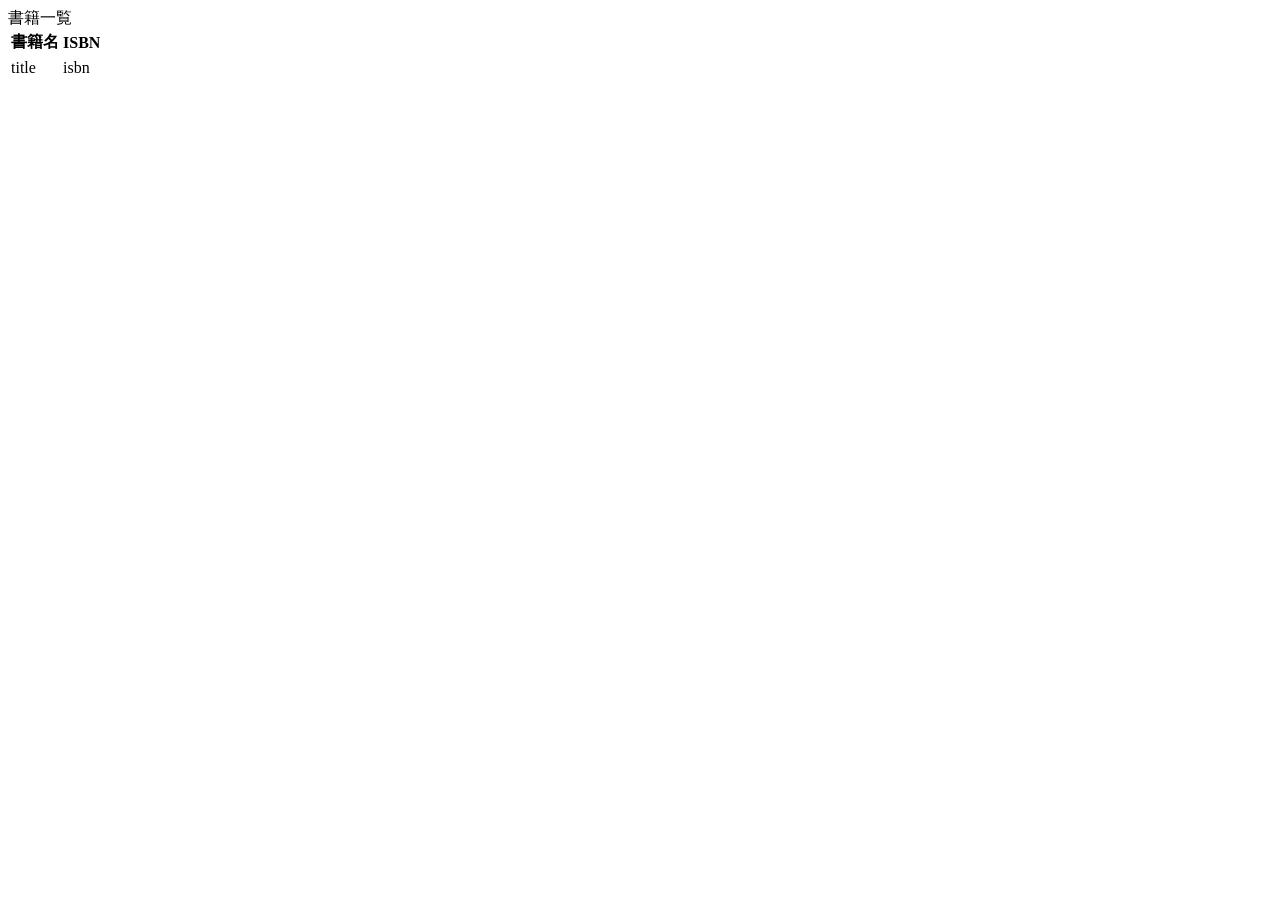
==== src/main/resources/templates/book/index.html @ f6a4c7f3 "書籍一覧画面実装" ====
<!DOCTYPE html>
<html lang="ja" xmlns:th="http://www.thymeleaf.org">
<head th:replace="~{common :: meta_header('書籍一覧',~{::link},~{::script})}">
    <title th:text="${title}+' | MTLibrary'"></title>
    <link rel="stylesheet" th:href="@{/css/book/index.css}" />
    <script type="text/javascript" th:src="@{/js/book/index.js}"></script>
</head>
<body>
    <div class="contents">
        <div th:replace="~{common :: main_sidebar}"></div>
        <div class="main_contents">
            <div th:replace="~{common :: header}"></div>
            <div class="inner_contens">
                <div class="page_title">書籍一覧</div>

                <table class="book_table">
                        <thead>
                            <tr>
                                <th>書籍名</th>
                                <th>ISBN</th>
                            </tr>
                        </thead>
                        <tbody>
                            <tr th:each="book : ${bookMstList}" ></tr>
                                <td th:text="${book.title}">title</td>
                                <td th:text="${book.isbn}">isbn</td>
                            </tr>
                        </tbody>
                </table>
            </div>
        </div>
    </div>
    <div th:replace="~{common :: footer}"></div>
</body>
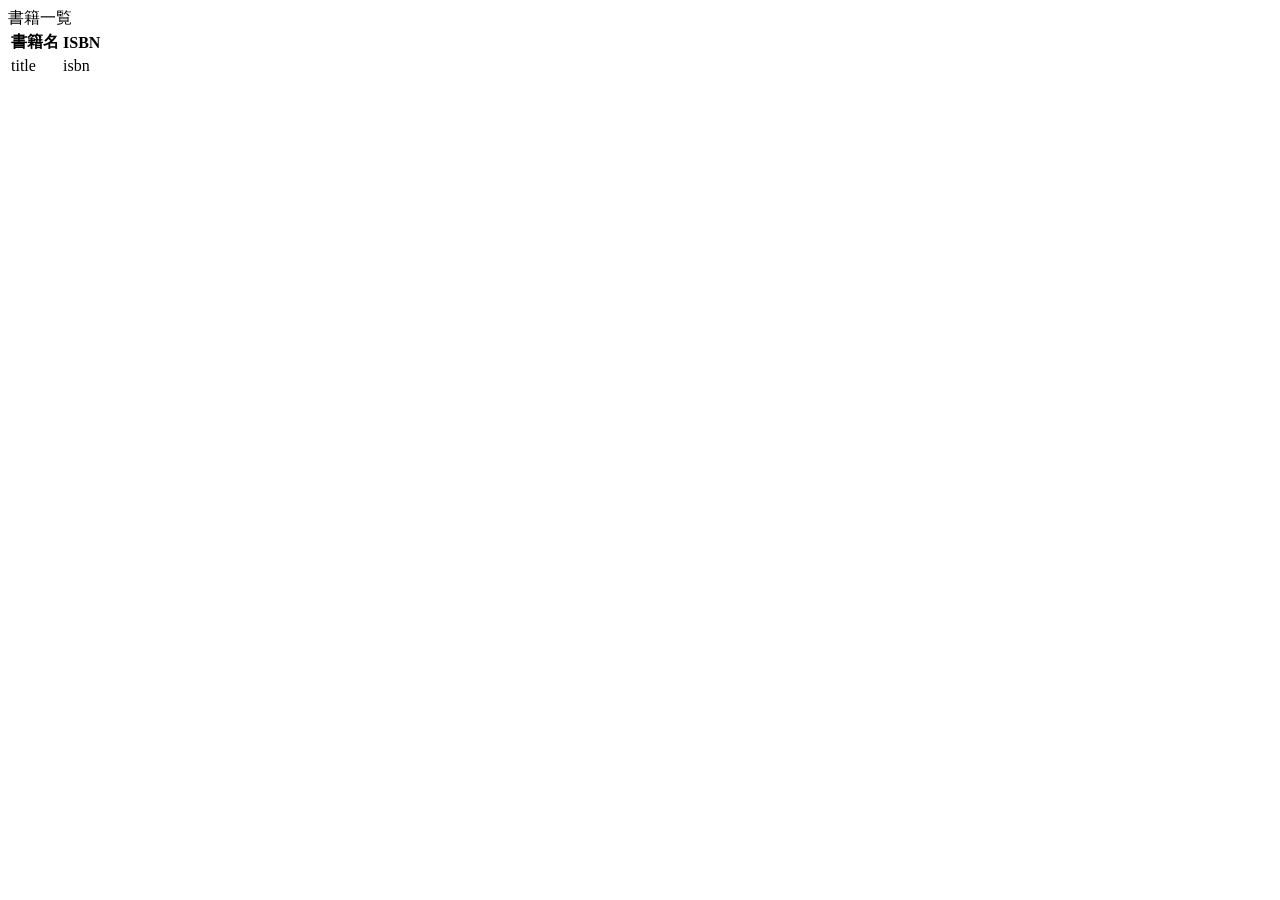
==== commit 288eb2b1: "修正書籍一覧画面" ====
--- a/src/main/resources/templates/book/index.html
+++ b/src/main/resources/templates/book/index.html
@@ -21,7 +21,7 @@
                             </tr>
                         </thead>
                         <tbody>
-                            <tr th:each="book : ${bookMstList}" ></tr>
+                            <tr th:each="book : ${bookMstList}" >
                                 <td th:text="${book.title}">title</td>
                                 <td th:text="${book.isbn}">isbn</td>
                             </tr>
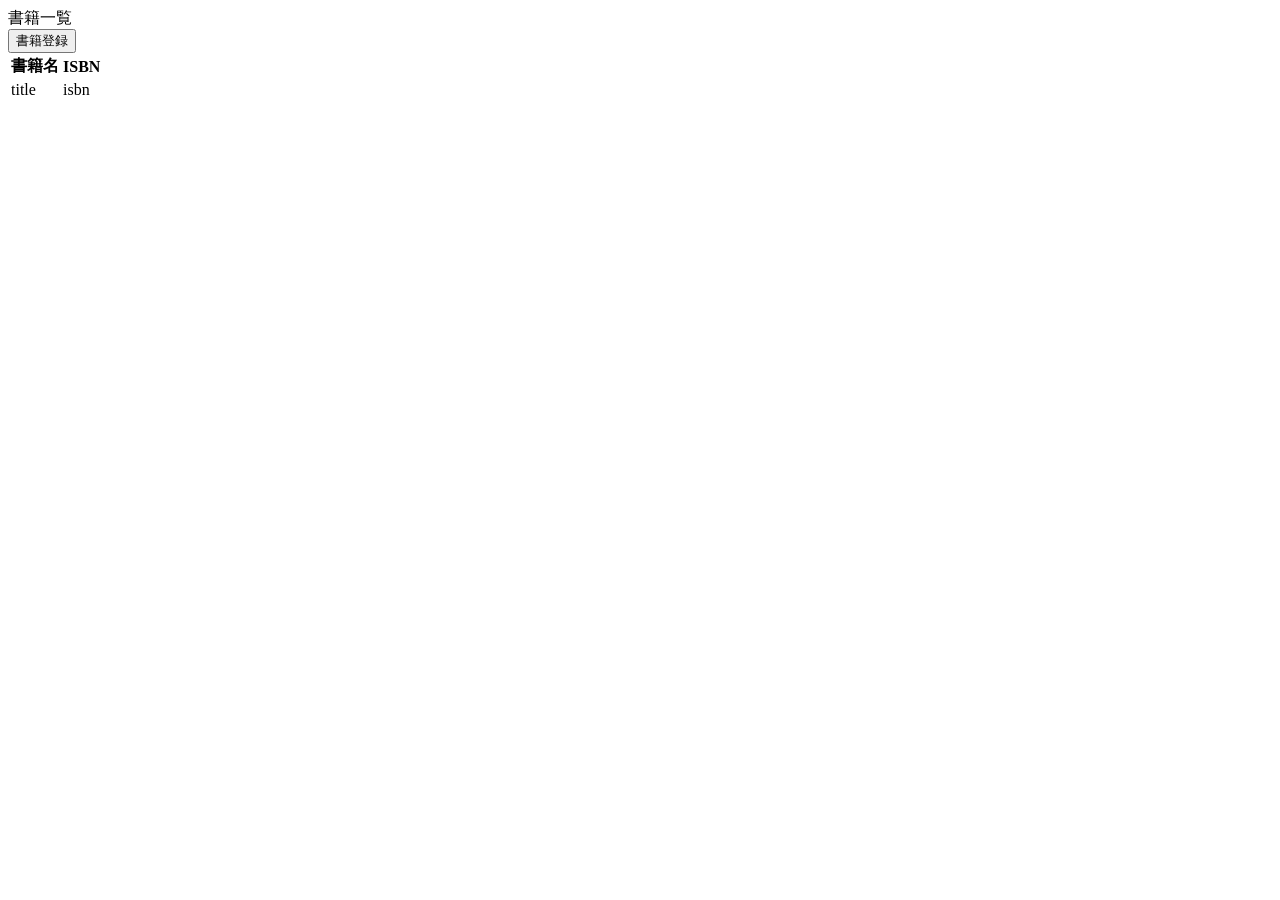
==== commit 0c652192: "書籍一覧画面レイアウト編集" ====
--- a/src/main/resources/templates/book/index.html
+++ b/src/main/resources/templates/book/index.html
@@ -12,6 +12,13 @@
             <div th:replace="~{common :: header}"></div>
             <div class="inner_contens">
                 <div class="page_title">書籍一覧</div>
+
+                <div>
+                    <button class="button-link"
+                        onclick="window.location.href='http://localhost:8080/mt_library/book/add'">書籍登録</button>
+                </div>
+                
+    
 
                 <table class="book_table">
                         <thead>
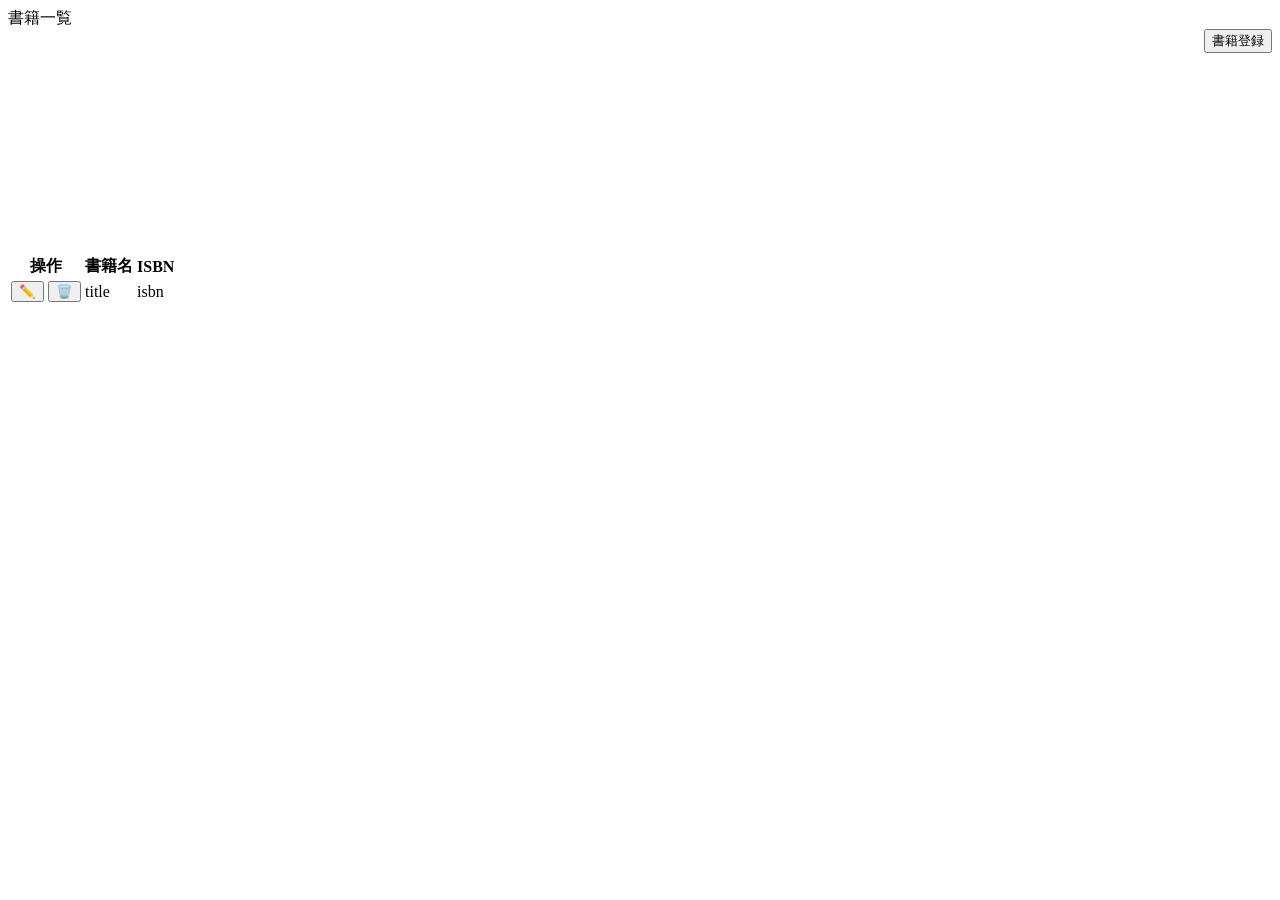
==== commit 6bc6b6b8: "編集機能PR" ====
--- a/src/main/resources/templates/book/index.html
+++ b/src/main/resources/templates/book/index.html
@@ -10,27 +10,55 @@
         <div th:replace="~{common :: main_sidebar}"></div>
         <div class="main_contents">
             <div th:replace="~{common :: header}"></div>
-            <div class="inner_contens">
+            <div class="inner_contents">
                 <div class="page_title">書籍一覧</div>
 
-                <div>
+                <div  style="text-align: right;">
                     <button class="button-link"
-                        onclick="window.location.href='http://localhost:8080/mt_library/book/add'">書籍登録</button>
+                    th:onclick="|window.location.href='@{/book/add}'|">書籍登録</button>
                 </div>
                 
+                <!-- 成功メッセージ -->
+
+                <div th:if="${message}" style="display: flex; justify-content: center; align-items: center; height: 100px;">
+                <p th:text="${message}" style="color:green; font-size: 30px; text-align: center;"></p>
+                </div>
+
+                <!-- 失敗メッセージ（エラーメッセージ） -->
+                <div th:if="${errormessage}" style="display: flex; justify-content: center; align-items: center; height: 100px;">
+                <p th:text="${errormessage}" style="color:red; font-size: 30px; text-align: center;"></p>
+                </div>
     
 
                 <table class="book_table">
                         <thead>
                             <tr>
+                                <th>操作</th>
                                 <th>書籍名</th>
                                 <th>ISBN</th>
                             </tr>
                         </thead>
                         <tbody>
                             <tr th:each="book : ${bookMstList}" >
-                                <td th:text="${book.title}">title</td>
-                                <td th:text="${book.isbn}">isbn</td>
+
+                                <td>
+                                     <!-- 編集ボタン -->
+                                    <a th:href="@{edit/{id}(id=${book.id})}">
+                                    <button>✏️</button>
+                                    </a>
+
+                                    <!-- 削除ボタン -->
+                                    <form th:action="@{/book/delete/{id}(id=${book.id})}" method="post" style="display:inline;" 
+                                    onsubmit="return confirm('本当に削除しますか？');">                                   
+                                    <button type="submit">🗑️</button>
+                                    </form>
+
+
+                                </td>
+
+                                    <td th:text="${book.title}">title</td>
+                                    <td th:text="${book.isbn}">isbn</td>
+
                             </tr>
                         </tbody>
                 </table>
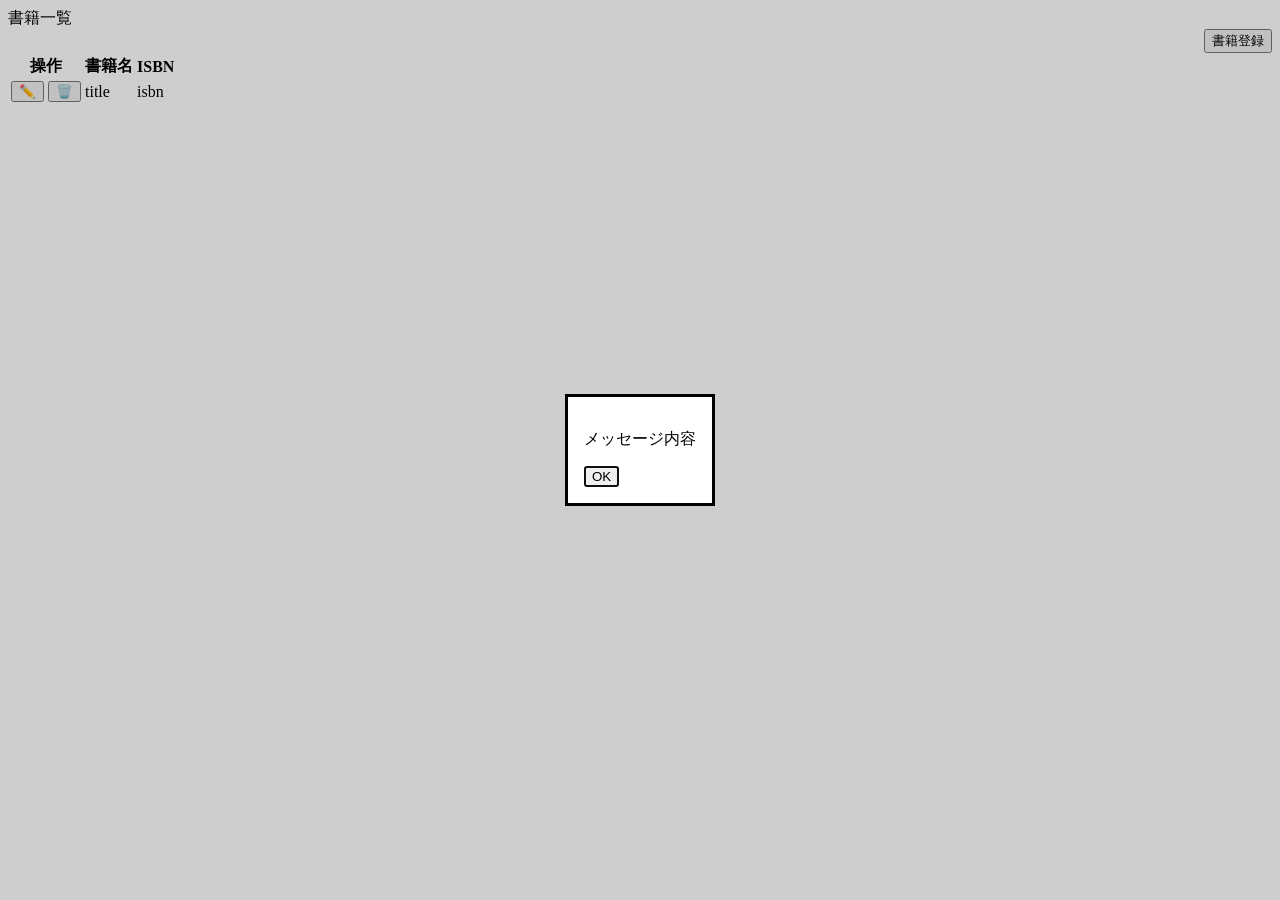
==== commit a098f682: "編集機能・削除機能" ====
--- a/src/main/resources/templates/book/index.html
+++ b/src/main/resources/templates/book/index.html
@@ -5,6 +5,51 @@
     <link rel="stylesheet" th:href="@{/css/book/index.css}" />
     <script type="text/javascript" th:src="@{/js/book/index.js}"></script>
 </head>
+
+<!-- エラーメッセージ用 -->
+<dialog id="errorDialog" th:if="${errormessage}">
+    <p th:text="${errormessage}">エラー内容</p>
+    <button onclick="closeErrorDialog()">OK</button>
+</dialog>
+
+<script>
+    window.addEventListener('DOMContentLoaded', function () {
+        const dialog = document.getElementById('errorDialog');
+        if (dialog) {
+            dialog.showModal();
+        }
+    });
+
+    function closeErrorDialog() {
+        const dialog = document.getElementById('errorDialog');
+        if (dialog) {
+            dialog.close();
+        }
+    }
+</script>
+
+<!-- 通常メッセージ用 -->
+<dialog id="messageDialog" th:if="${message}">
+    <p th:text="${message}">メッセージ内容</p>
+    <button onclick="closeMessageDialog()">OK</button>
+</dialog>
+
+<script>
+    window.addEventListener('DOMContentLoaded', function () {
+        const dialog = document.getElementById('messageDialog');
+        if (dialog) {
+            dialog.showModal();
+        }
+    });
+
+    function closeMessageDialog() {
+        const dialog = document.getElementById('messageDialog');
+        if (dialog) {
+            dialog.close();
+        }
+    }
+</script>
+
 <body>
     <div class="contents">
         <div th:replace="~{common :: main_sidebar}"></div>
@@ -16,17 +61,6 @@
                 <div  style="text-align: right;">
                     <button class="button-link"
                     th:onclick="|window.location.href='@{/book/add}'|">書籍登録</button>
-                </div>
-                
-                <!-- 成功メッセージ -->
-
-                <div th:if="${message}" style="display: flex; justify-content: center; align-items: center; height: 100px;">
-                <p th:text="${message}" style="color:green; font-size: 30px; text-align: center;"></p>
-                </div>
-
-                <!-- 失敗メッセージ（エラーメッセージ） -->
-                <div th:if="${errormessage}" style="display: flex; justify-content: center; align-items: center; height: 100px;">
-                <p th:text="${errormessage}" style="color:red; font-size: 30px; text-align: center;"></p>
                 </div>
     
 
@@ -41,7 +75,7 @@
                         <tbody>
                             <tr th:each="book : ${bookMstList}" >
 
-                                <td>
+                                <td style="text-align: center;">
                                      <!-- 編集ボタン -->
                                     <a th:href="@{edit/{id}(id=${book.id})}">
                                     <button>✏️</button>
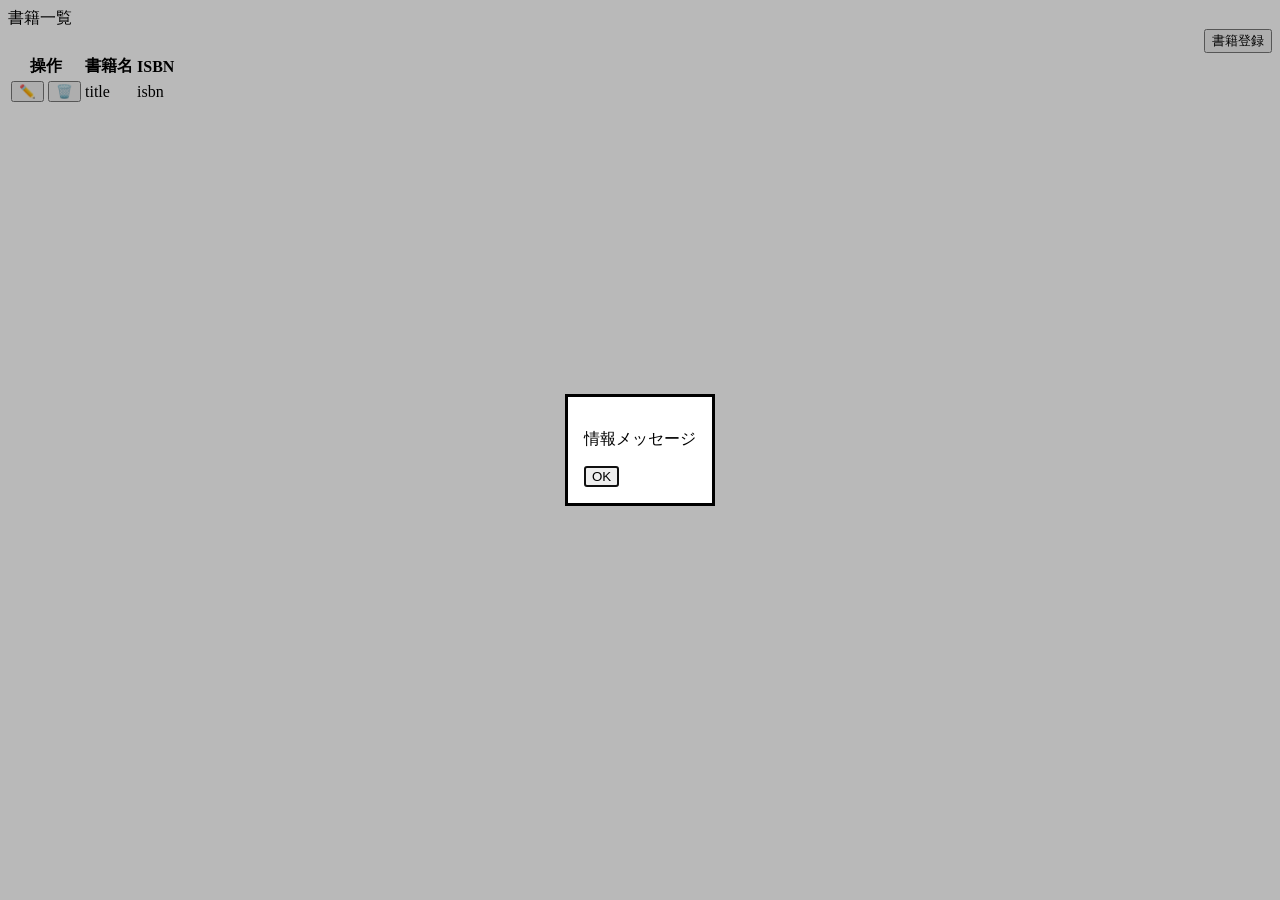
==== commit e0ea8bd9: "削除機能" ====
--- a/src/main/resources/templates/book/index.html
+++ b/src/main/resources/templates/book/index.html
@@ -50,6 +50,29 @@
     }
 </script>
 
+<!-- 情報メッセージ用 -->
+<dialog id="infoDialog" th:if="${infomessage}">
+    <p th:text="${infomessage}">情報メッセージ</p>
+    <button onclick="closeInfoDialog()">OK</button>
+</dialog>
+
+<script>
+    window.addEventListener('DOMContentLoaded', function () {
+        const infoDialog = document.getElementById('infoDialog');
+        if (infoDialog) {
+            infoDialog.showModal();
+        }
+    });
+
+    function closeInfoDialog() {
+        const infoDialog = document.getElementById('infoDialog');
+        if (infoDialog) {
+            infoDialog.close();
+        }
+    }
+</script>
+
+
 <body>
     <div class="contents">
         <div th:replace="~{common :: main_sidebar}"></div>
